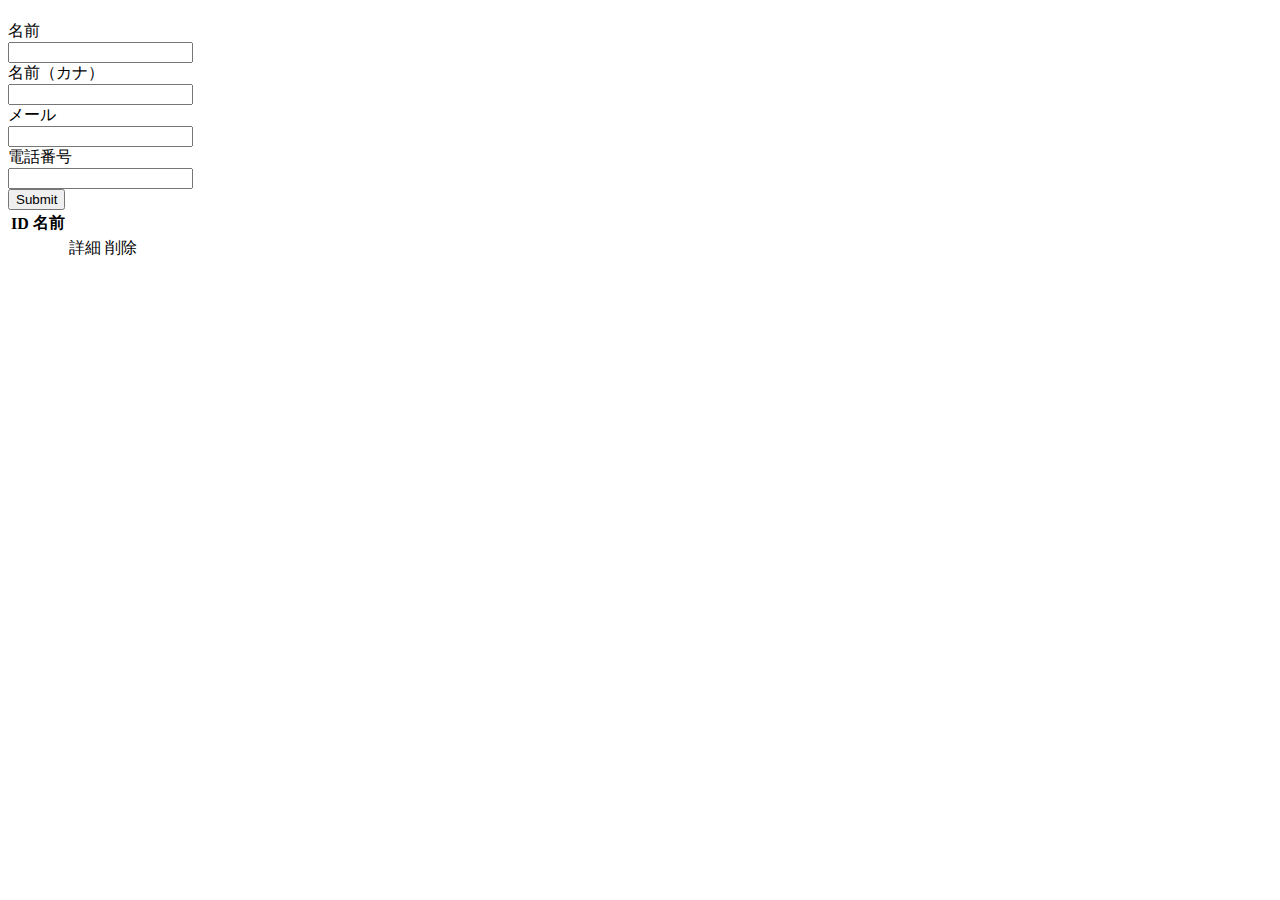
==== target/classes/templates/index.html @ c283fbc8 "Initial commit." ====
<!DOCTYPE html>
<html xmlns:th="http://www.thymeleaf.org">
<head>
<meta http-equiv="Content-Type" content="text/html; charset=UTF-8">
<title>従業員一覧</title>
<link th:href="@{/css/style.css}" rel="stylesheet" type="text/css">
</head>
<body>

  <h1 th:text="#{content.title}"></h1>

  <form method="post" action="/" th:object="${formModel}">
    <label for="name">名前</label><br>
    <input type="text" name="name" th:value="*{name}" /><br>

    <label for="text1">名前（カナ）</label><br>
    <input type="text" name="text1" th:value="*{text1}" /><br>

    <label for="text2">メール</label><br>
    <input type="text" name="text2" th:value="*{text2}" /><br>

    <label for="text3">電話番号</label><br>
    <input type="text" name="text3" th:value="*{text3}" /><br>

    <input type="submit" name="追加" />
  </form>


  <table>
    <tr>
      <th>ID</th>
      <th>名前</th>
      <th></th>
      <th></th>
    </tr>
    <tr th:each="emp : ${emplist}" th:object="${emp}">
      <td th:text="*{idemployee}"></td>
      <td th:text="*{name}"></td>
      <td><a th:href="@{'/employee/' + *{idemployee}}">詳細</a></td>
      <td><a th:href="@{'/delete/' + *{idemployee}}">削除</a></td>
    </tr>
  </table>
</body>
</html>
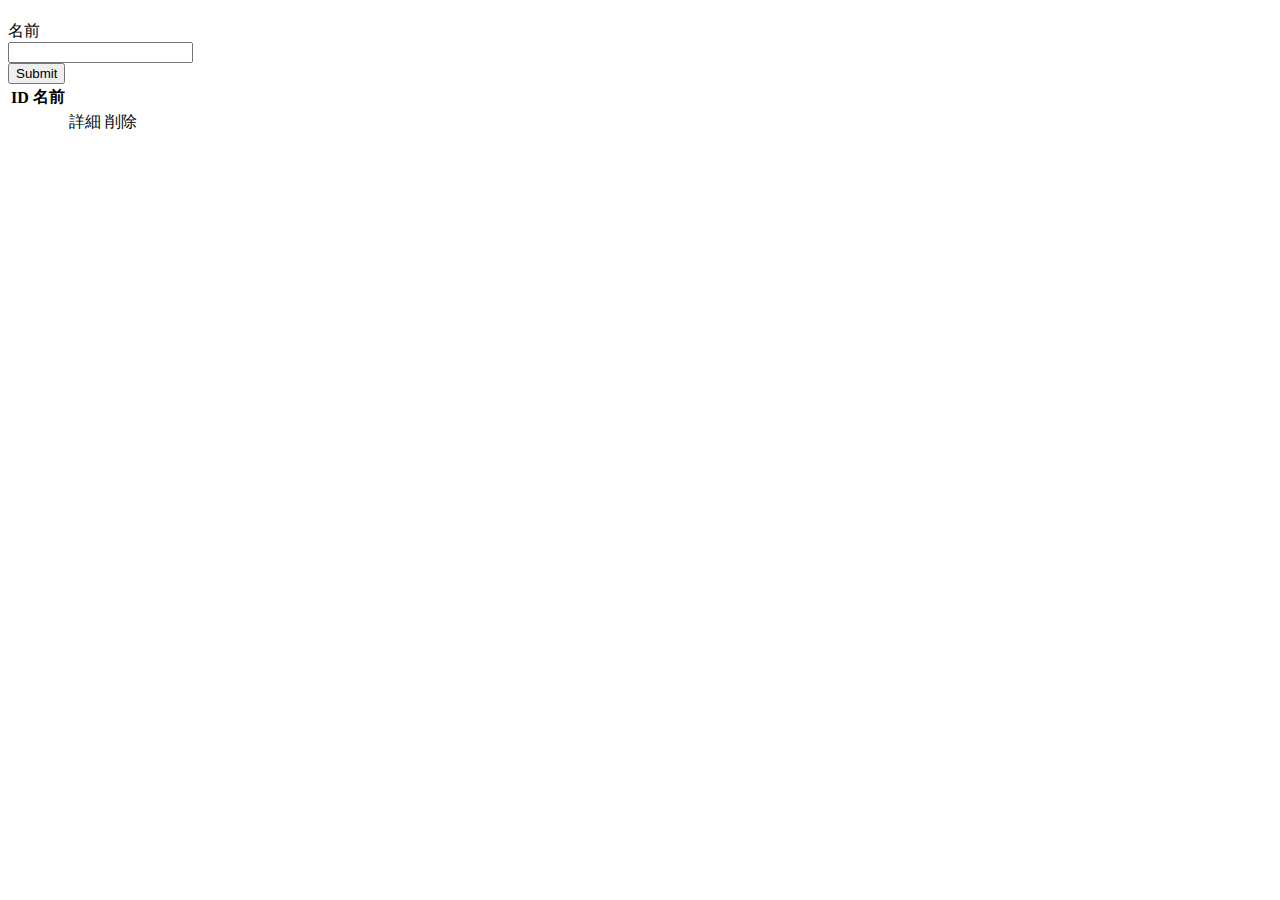
==== commit b962e111: "作業途中" ====
--- a/target/classes/templates/index.html
+++ b/target/classes/templates/index.html
@@ -13,15 +13,6 @@
     <label for="name">名前</label><br>
     <input type="text" name="name" th:value="*{name}" /><br>
 
-    <label for="text1">名前（カナ）</label><br>
-    <input type="text" name="text1" th:value="*{text1}" /><br>
-
-    <label for="text2">メール</label><br>
-    <input type="text" name="text2" th:value="*{text2}" /><br>
-
-    <label for="text3">電話番号</label><br>
-    <input type="text" name="text3" th:value="*{text3}" /><br>
-
     <input type="submit" name="追加" />
   </form>
 
@@ -34,10 +25,10 @@
       <th></th>
     </tr>
     <tr th:each="emp : ${emplist}" th:object="${emp}">
-      <td th:text="*{idemployee}"></td>
+      <td th:text="*{emp_id}"></td>
       <td th:text="*{name}"></td>
-      <td><a th:href="@{'/employee/' + *{idemployee}}">詳細</a></td>
-      <td><a th:href="@{'/delete/' + *{idemployee}}">削除</a></td>
+      <td><a th:href="@{'/employee/' + *{emp_id}}">詳細</a></td>
+      <td><a th:href="@{'/delete/' + *{emp_id}}">削除</a></td>
     </tr>
   </table>
 </body>
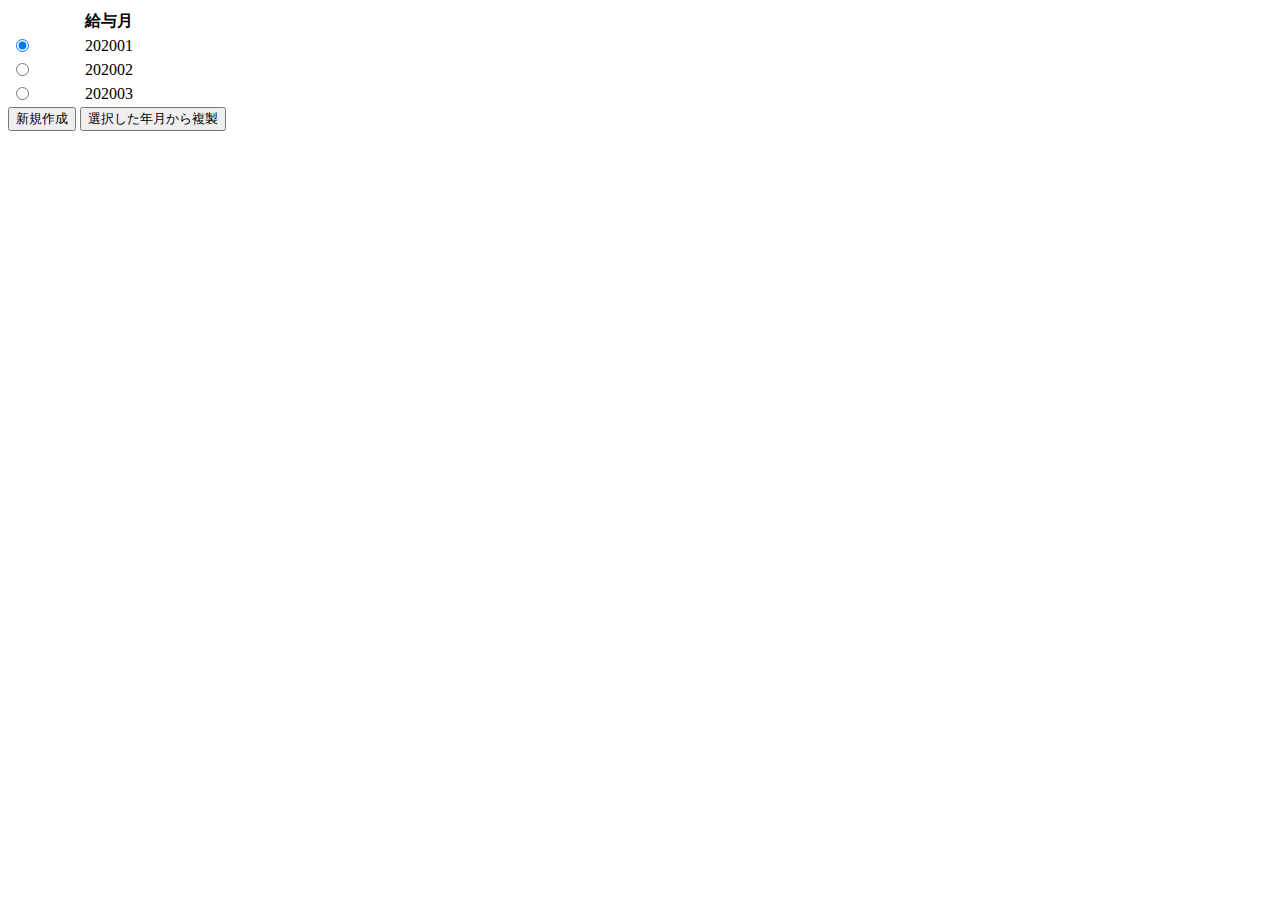
==== commit 8cc49643: "更新" ====
--- a/target/classes/templates/index.html
+++ b/target/classes/templates/index.html
@@ -1,35 +1,44 @@
 <!DOCTYPE html>
-<html xmlns:th="http://www.thymeleaf.org">
-<head>
-<meta http-equiv="Content-Type" content="text/html; charset=UTF-8">
-<title>従業員一覧</title>
-<link th:href="@{/css/style.css}" rel="stylesheet" type="text/css">
-</head>
+<html xmlns:th="http://www.thymeleaf.org"
+  xmlns:layout="http://www.ultraq.net.nz/thymeleaf/layout"
+  layout:decorate="~{commons/layout}">
+<head th:replace="commons/layout :: meta_header('top',~{::link},~{::script})"></head>
 <body>
+  <div th:replace="commons/layout :: header"></div>
 
-  <h1 th:text="#{content.title}"></h1>
+  <div th:replace="commons/layout :: contents(~{::div.content}, '給与月一覧')">
+    <div class="content">
 
-  <form method="post" action="/" th:object="${formModel}">
-    <label for="name">名前</label><br>
-    <input type="text" name="name" th:value="*{name}" /><br>
+      <form>
+        <table class="table">
+          <thead class="thead-light">
+            <tr>
+              <th style="width: 70px;"></th>
+              <th>給与月</th>
+            </tr>
+          </thead>
+          <tbody>
+            <tr>
+              <td class="text-center"><input type="radio" value="A" id="radio1" name="radio" checked="checked"></td>
+              <td><a th:href="@{/emplist(date=${202001})}">202001</a></td>
+            </tr>
+            <tr>
+              <td class="text-center"><input type="radio" value="B" id="radio2" name="radio"></td>
+              <td><a th:href="@{'/'}">202002</a></td>
+            </tr>
+            <tr>
+              <td class="text-center"><input type="radio" value="C" id="radio3" name="radio"></td>
+              <td><a th:href="@{'/'}">202003</a></td>
+            </tr>
+          </tbody>
+        </table>
 
-    <input type="submit" name="追加" />
-  </form>
+        <input type="submit" name="datecopy" class="btn btn-success" value="新規作成">
+        <input type="submit" name="datecopy" class="btn btn-success" value="選択した年月から複製">
+      </form>
+    </div>
+  </div>
 
-
-  <table>
-    <tr>
-      <th>ID</th>
-      <th>名前</th>
-      <th></th>
-      <th></th>
-    </tr>
-    <tr th:each="emp : ${emplist}" th:object="${emp}">
-      <td th:text="*{emp_id}"></td>
-      <td th:text="*{name}"></td>
-      <td><a th:href="@{'/employee/' + *{emp_id}}">詳細</a></td>
-      <td><a th:href="@{'/delete/' + *{emp_id}}">削除</a></td>
-    </tr>
-  </table>
+  <div th:replace="commons/layout :: footer"></div>
 </body>
 </html>